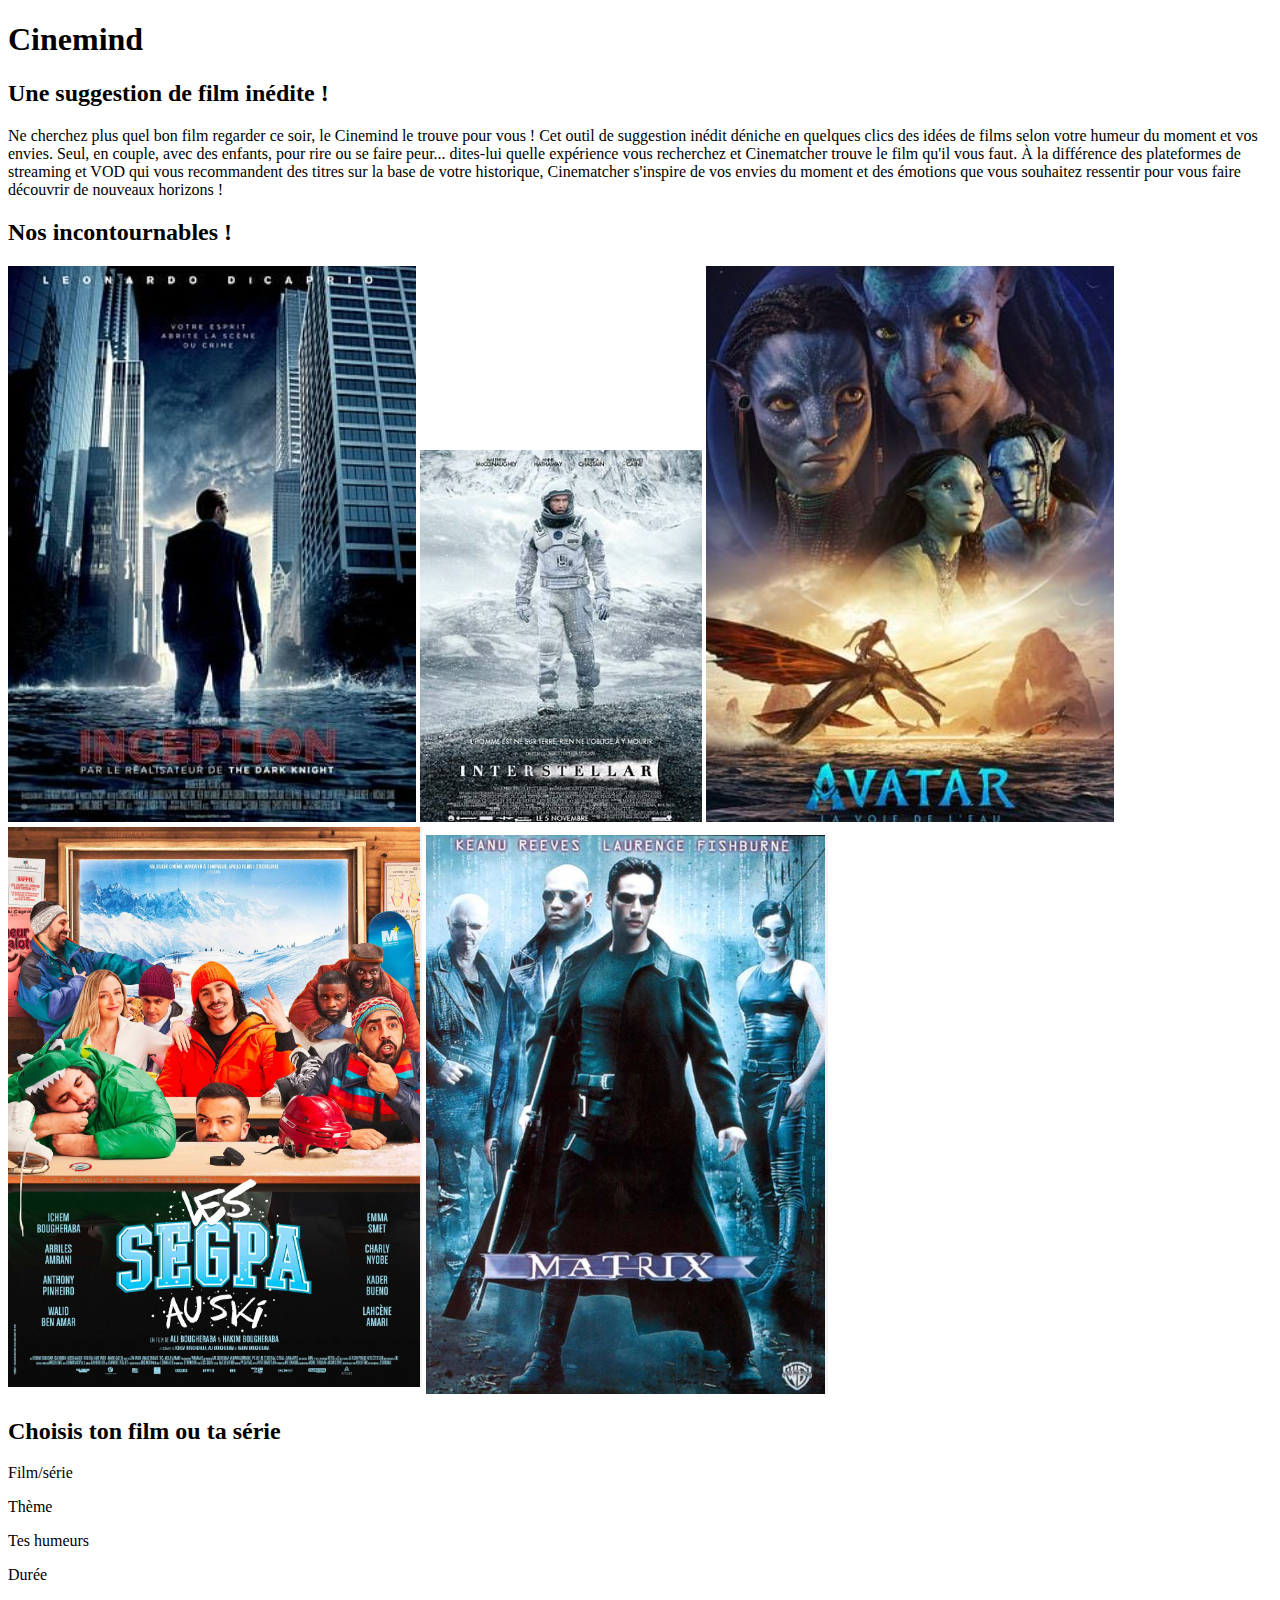
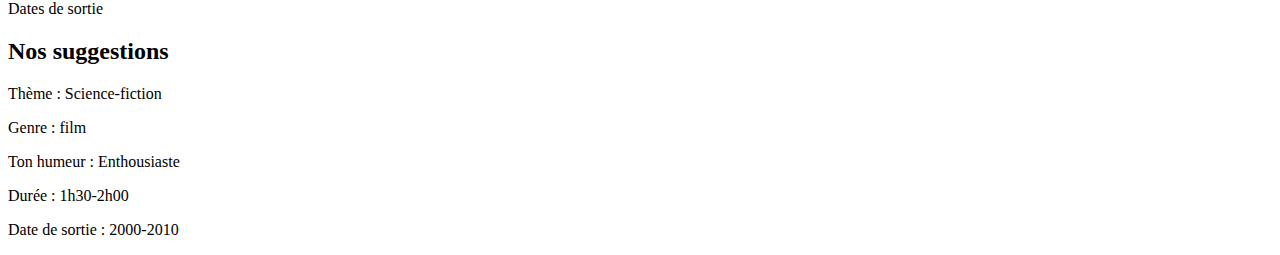
==== index-2.html @ d5a763f9 "first commit" ====
<!DOCTYPE html>
<html lang="fr">
    <head>
    </head>

    <body class="body">
<title>CineMind</title>
<h1>Cinemind</h1>
<h2>Une suggestion de film inédite !</h2>
<p>Ne cherchez plus quel bon film regarder ce soir, le Cinemind le trouve pour vous ! Cet outil de suggestion inédit déniche en quelques clics des idées de films selon votre humeur du moment et vos envies.

    Seul, en couple, avec des enfants, pour rire ou se faire peur... dites-lui quelle expérience vous recherchez et Cinematcher trouve le film qu'il vous faut.
    
    À la différence des plateformes de streaming et VOD qui vous recommandent des titres sur la base de votre historique, Cinematcher s'inspire de vos envies du moment et des émotions que vous souhaitez ressentir pour vous faire découvrir de nouveaux horizons !</p>
<h2>Nos incontournables !</h2>
</html>
<img src="images/Inception.png">
<img src="images/Interstellar.png">
<img src="images/Avatar 2.png">
<img src="images/Les Segpas au Ski.png">
<img src="images/Matrix.png">
<h2>Choisis ton film ou ta série</h2>
<p>Film/série</p>
<p>Thème</p>
<p>Tes humeurs</p>
<p>Durée</p>
<p>Dates de sortie</p>
<h2>Nos suggestions</h2>
<p>Thème : Science-fiction</p>
<p>Genre : film</p>
<p>Ton humeur : Enthousiaste</p>
<p>Durée : 1h30-2h00</p>
<p>Date de sortie : 2000-2010</p>
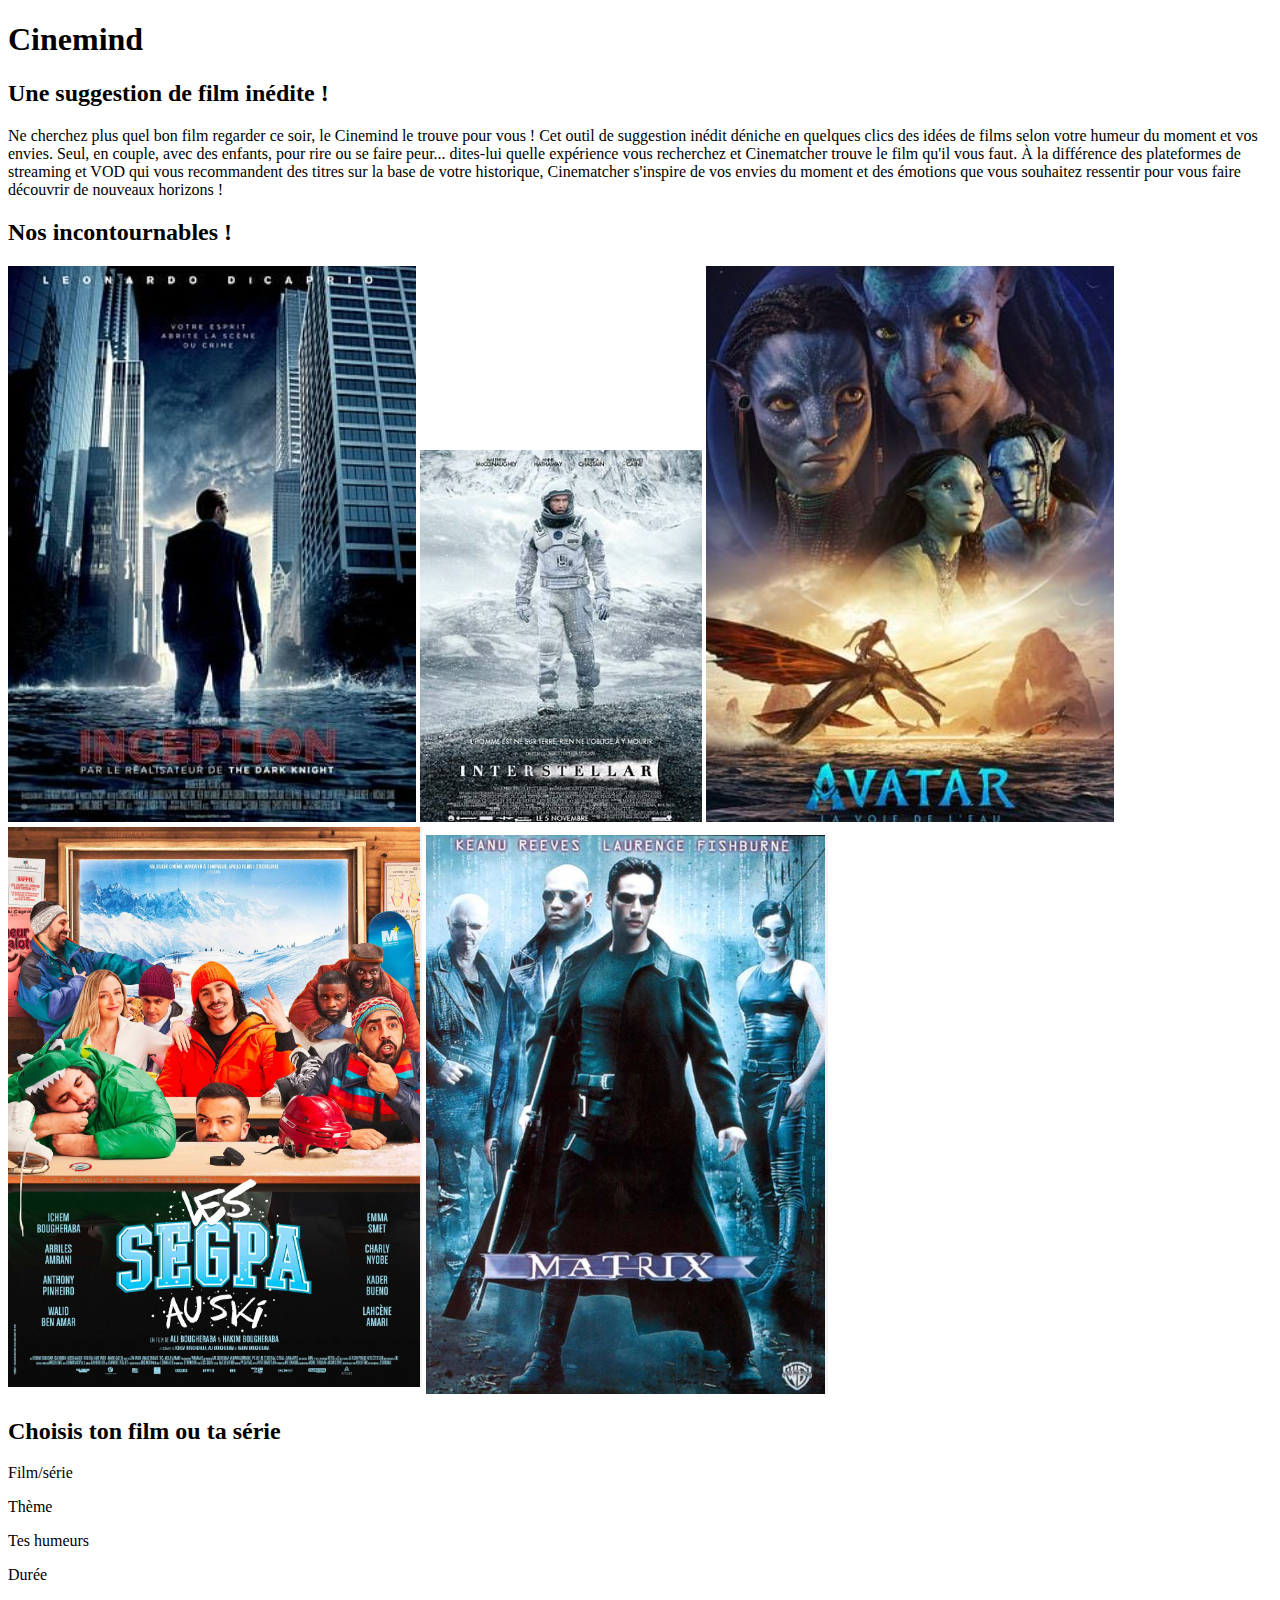
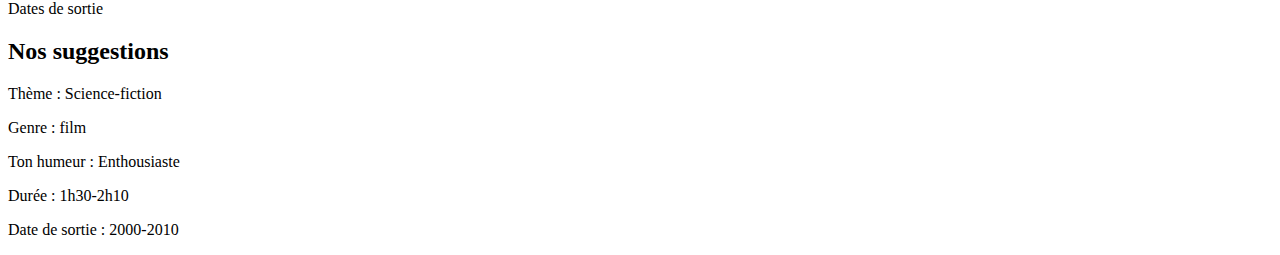
==== commit 1521c2d9: "Modification de la durée" ====
--- a/index-2.html
+++ b/index-2.html
@@ -29,7 +29,7 @@
 <p>Thème : Science-fiction</p>
 <p>Genre : film</p>
 <p>Ton humeur : Enthousiaste</p>
-<p>Durée : 1h30-2h00</p>
+<p>Durée : 1h30-2h10</p>
 <p>Date de sortie : 2000-2010</p>
 
 
